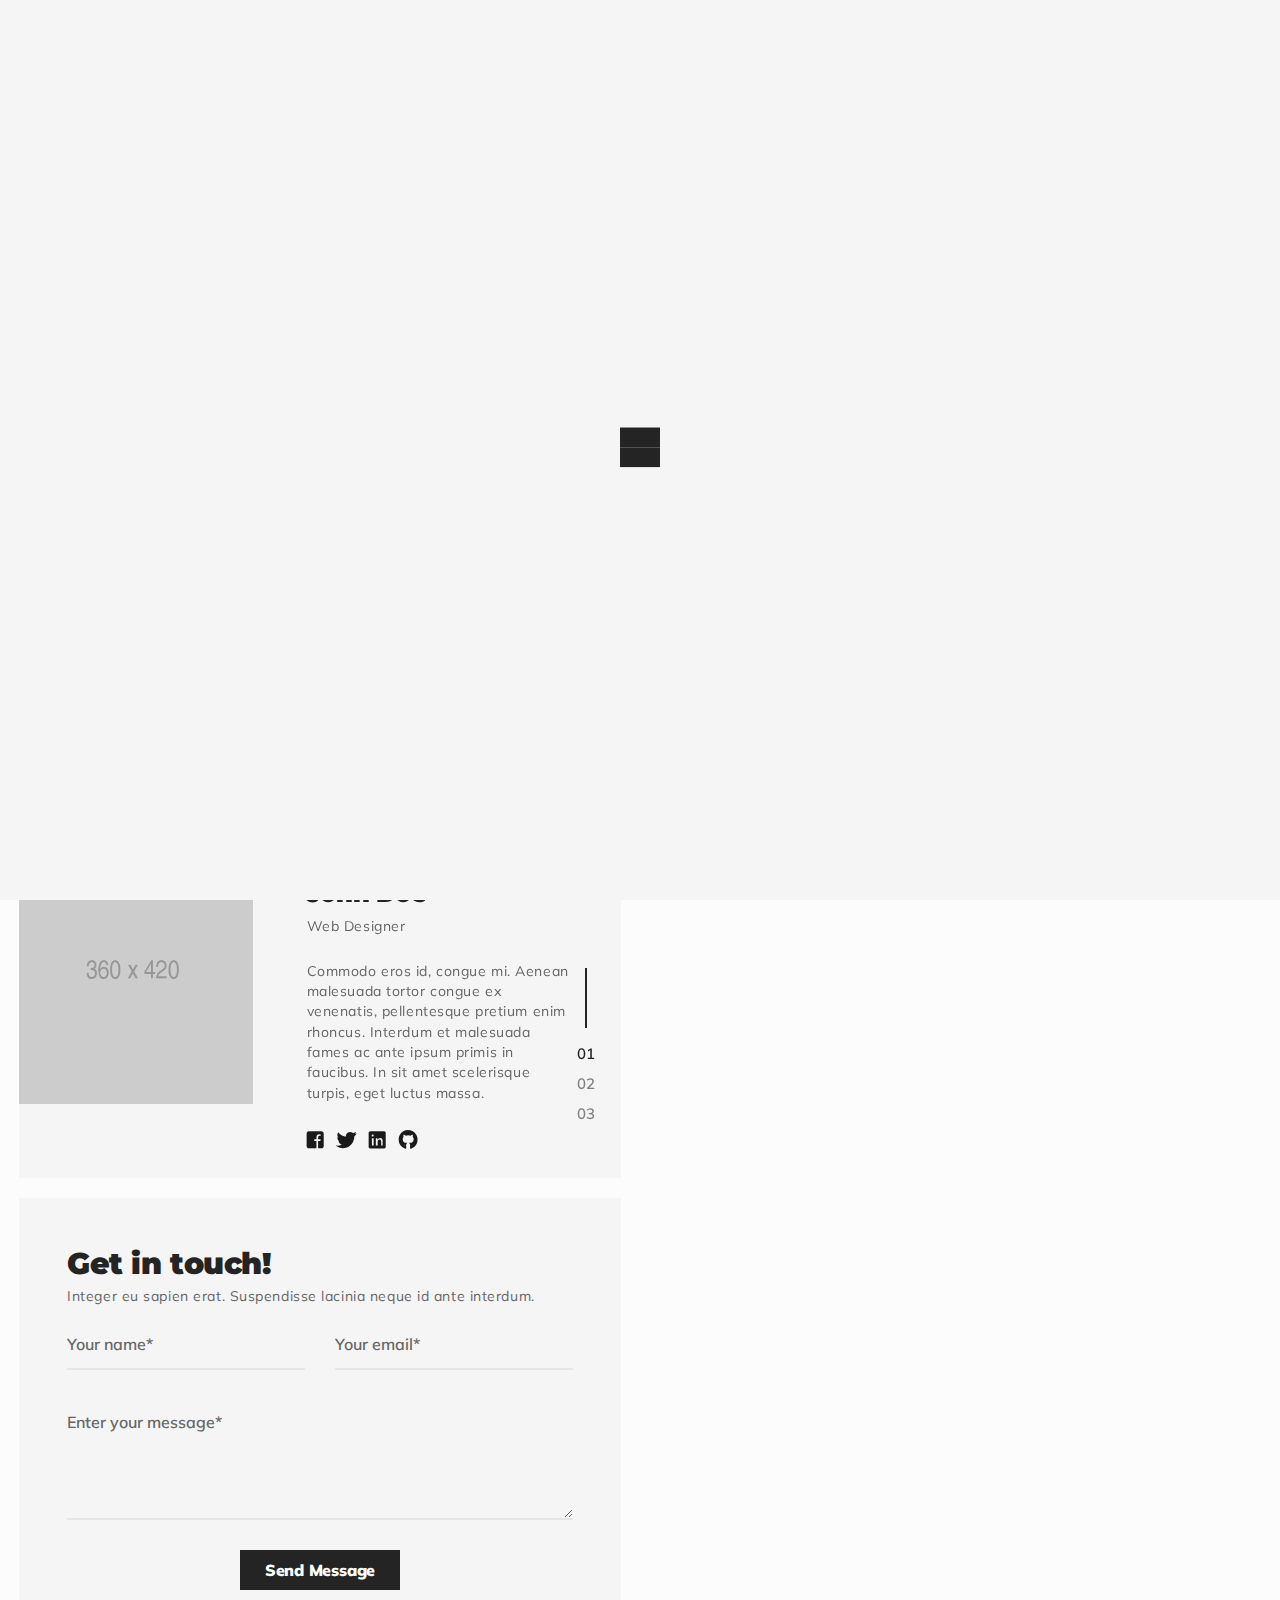
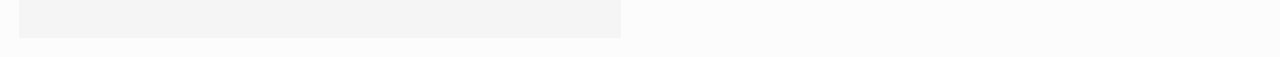
==== about.html @ 29d0771b "Added template" ====
<!DOCTYPE html>
<html lang="en-US">
	<head>
		<meta charset="UTF-8">
		<meta name="viewport" content="width=device-width, initial-scale=1">
    	<meta name="description" content="">
    	<meta name="author" content="">
		<title>Aero - A Creative Portfolio HTML5 Template</title>
		<link rel="shortcut icon" href="img/favicon.png">

		<!-- styles -->
		<link href="https://fonts.googleapis.com/css?family=Montserrat:300,400,500,600,700,800,900" rel="stylesheet">
		<link href="https://fonts.googleapis.com/css?family=Muli:300,400,600,700,800,900" rel="stylesheet">
		<link rel='stylesheet' id='assets' href='css/assets.min.css' type='text/css' media='all' />
		<link rel='stylesheet' id='main' href='css/main.css' type='text/css' media='all' />
		<!-- end styles -->

	</head>

	<body onunload="">

		<!-- preloader -->
		<div class="preloader">
			<div class="wrap">
				<div class="zgroup"> 
				  	<div class="bigSqr">
				    	<div class="square first"></div>
				    	<div class="square second"></div>
				    	<div class="square third"></div>
				    	<div class="square fourth"></div>
				  	</div>
				</div>
  			</div>
		</div>
		<!-- -->

		<!-- right side -->
		<div class="right-side">
			
			<!-- mobile nav -->
			<div class="mobile-icon"><i class="fas fa-bars"></i></div>
			<div class="mobile-nav">
				<i class="fas fa-times"></i>
				<ul class="menu">
					<li><a href="index.html" class="active">Home</a></li>
					<li><a href="portfolio.html">Portfolio</a></li>
					<li><a href="about.html">About</a></li>
					<li><a href="blog.html">Blog</a></li>
					<li><a href="contact.html">Contact</a></li>
				</ul>
			</div>
			<!-- -->

			<!-- particles.js/uncomment to use
			<div id="squares"></div>
			<div id="bubbles"></div> -->
			<div id="particles-js"></div>
			<!-- -->
			
			<div class="logo"><a href="index.html"><h1>AERO.</h1></a></div>
			<div class="wrapper">
				<h2>About --<br><span>the agency.</span></h2>
				<p>Example of a about page with team carousel.</p>
				<ul class="menu">
					<li><a href="index.html">Home</a></li>
					<li><a href="portfolio.html">Portfolio</a></li>
					<li><a href="about.html" class="active">About</a></li>
					<li><a href="blog.html">Blog</a></li>
					<li><a href="contact.html">Contact</a></li>
				</ul>
			</div>
			<div class="social">
				<ul>
					<li><a href="#"><i class="fab fa-facebook-square"></i></a></li>
					<li><a href="#"><i class="fab fa-twitter"></i></a></li>
					<li><a href="#"><i class="fab fa-linkedin"></i></a></li>
					<li><a href="#"><i class="fab fa-github"></i></a></li>
					<li><a href="#"><i class="fab fa-behance"></i></a></li>
				</ul>
				<p>© AERO, created by k-powers.</p>
			</div>
		</div>
		<!-- end right side -->

		<!-- left side -->
		<div class="left-side">
			<div class="item">
				<img src="img/about.jpg" alt=""/>
				<div class="p-4 p-md-5 grey-bg">
					<h3 class="mb-3">We are team Aero!</h3>
					<p>Commodo eros id, congue mi. Aenean malesuada tortor congue ex venenatis, pellentesque pretium enim rhoncus. Interdum et malesuada fames ac ante ipsum primis in faucibus. In sit amet scelerisque turpis, eget luctus massa. Quisque dapibus odio eu porttitor iaculis.</p>
					<p>Interdum et malesuada fames ac ante ipsum primis in faucibus. In sit amet scelerisque turpis, eget luctus massa. Quisque dapibus odio eu porttitor iaculis.</p>
					<div class="row clients mt-4">
						<div class="image col-6 col-sm-2"><a href="#"><img src="img/logos/5.png" alt=""/></a></div>
						<div class="image col-6 col-sm-2"><a href="#"><img src="img/logos/6.png" alt=""/></a></div>
						<div class="image col-6 col-sm-2"><a href="#"><img src="img/logos/7.png" alt=""/></a></div>
						<div class="image col-6 col-sm-2"><a href="#"><img src="img/logos/9.png" alt=""/></a></div>
					</div>
				</div>
			</div>
			<div class="item">
				<div class="grey-bg single-carousel owl-carousel owl-theme right-dots">
					<div class="row">
						<div class="col-md-5">
							<img src="img/team/1.jpg" alt=""/>
						</div>
						<div class="col-md-7">
							<div class="p-4 pt-md-5 pr-md-5">
								<h4 class="mb-2">John Doe</h4>
								<p>Web Designer</p>
								<p class="mt-4">Commodo eros id, congue mi. Aenean malesuada tortor congue ex venenatis, pellentesque pretium enim rhoncus. Interdum et malesuada fames ac ante ipsum primis in faucibus. In sit amet scelerisque turpis, eget luctus massa.</p>
								<div class="social-links mt-4">
									<ul>
										<li><a href="#"><i class="fab fa-facebook-square"></i></a></li>
										<li><a href="#"><i class="fab fa-twitter"></i></a></li>
										<li><a href="#"><i class="fab fa-linkedin"></i></a></li>
										<li><a href="#"><i class="fab fa-github"></i></a></li>
									</ul>
								</div>
							</div>
						</div>
					</div>
					<div class="row">
						<div class="col-md-5">
							<img src="img/team/2.jpg" alt=""/>
						</div>
						<div class="col-md-7">
							<div class="p-4 pt-md-5 pr-md-5">
								<h4 class="mb-2">Jane Doe</h4>
								<p>Front End Developer</p>
								<p class="mt-4">Commodo eros id, congue mi. Aenean malesuada tortor congue ex venenatis, pellentesque pretium enim rhoncus. Interdum et malesuada fames ac ante ipsum primis in faucibus. In sit amet scelerisque turpis, eget luctus massa.</p>
								<div class="social-links mt-4">
									<ul>
										<li><a href="#"><i class="fab fa-facebook-square"></i></a></li>
										<li><a href="#"><i class="fab fa-linkedin"></i></a></li>
										<li><a href="#"><i class="fab fa-github"></i></a></li>
									</ul>
								</div>
							</div>
						</div>
					</div>
					<div class="row">
						<div class="col-md-5">
							<img src="img/team/3.jpg" alt=""/>
						</div>
						<div class="col-md-7">
							<div class="p-4 pt-md-5 pr-md-5">
								<h4 class="mb-2">John Doe</h4>
								<p>Art Director</p>
								<p class="mt-4">Commodo eros id, congue mi. Aenean malesuada tortor congue ex venenatis, pellentesque pretium enim rhoncus. Interdum et malesuada fames ac ante ipsum primis in faucibus. In sit amet scelerisque turpis, eget luctus massa.</p>
								<div class="social-links mt-4">
									<ul>
										<li><a href="#"><i class="fab fa-facebook-square"></i></a></li>
										<li><a href="#"><i class="fab fa-twitter"></i></a></li>
										<li><a href="#"><i class="fab fa-github"></i></a></li>
									</ul>
								</div>
							</div>
						</div>
					</div>
				</div>
			</div>

			<div class="item animated">
				<div class="p-4 p-md-5 grey-bg">
					<h3 class="mb-1">Get in touch!</h3>
					<p>Integer eu sapien erat. Suspendisse lacinia neque id ante interdum.</p>
					<div class="theme-form mt-3">
						<form class="contactform" name="htmlform" method="post" action="contact-form.php">
							<div class="row">
								<div class="col-md-6"><input class="form-control field" type="text" name="name" maxlength="50" placeholder="Your name*"></div>
								<div class="col-md-6"><input class="form-control field" type="text" name="email" maxlength="80" placeholder="Your email*"></div>
							</div>
							<textarea class="form-control" name="message" maxlength="1000" rows="4" placeholder="Enter your message*"></textarea>
							<input class="submit" type="submit" value="Send Message">
						</form>
					</div>
				</div>
			</div>

		</div>
		<!-- end left side -->

		<!-- javascript (placed at bottom for better page speed) -->
		<script src='js/assets.min.js'></script>
		<script src='js/main.js'></script>
		<!-- -->

	</body>
</html>
---- css/main.css ----
/**
 * Table of Contents:
 * 1.0 - Base
 * 2.0 - Right
 * 3.0 - Menu
 * 4.0 - Portfolio
 * 5.0 - Page Transitions
 * 6.0 - Animations
 * 7.0 - Carousel
 * 8.0 - Comments
 * 9.0 - Media
 * 10.0 - Responsive
 * -----------------------------------------------------------------------------
 */
/* 1.0 - Base */
body {
  font-family: 'Muli';
  color: #666666;
  font-weight: 400;
  line-height: 1.45;
  letter-spacing: 0.04em;
  font-size: 14px;
  background: #fcfcfc;
}
a {
  color: #1a1a1a;
  -webkit-transition: color .2s ease;
  transition: color .2s ease;
  font-weight: 600;
}
a:hover,
a:focus,
a:active {
  color: #cc0000;
  text-decoration: none;
  outline: 0;
}
h1,
h2,
h3,
h4,
h5,
h6 {
  font-family: 'Montserrat';
  color: #242424;
  font-weight: inherit;
  line-height: 1.2;
  font-weight: 900;
  letter-spacing: -0.015em;
}
h1 {
  margin-top: 0;
}
h2 {
  font-size: 32px;
}
h3 {
  font-size: 30px;
}
h4 {
  font-size: 24px;
}
h5 {
  font-size: 16px;
}
h6 {
  font-size: 14px;
}
iframe {
  max-width: 100%;
}
embed,
object,
img {
  height: auto;
  max-width: 100%;
}
.left-side {
  position: absolute;
  top: 0;
  left: 0;
  width: 50vw;
}
.right-side {
  position: fixed;
  top: 0;
  right: 0;
  height: 100vh;
  width: 50vw;
  background: #fafafa;
}
.right-side #particles-js,
.right-side #bubbles,
.right-side #squares {
  position: absolute;
  top: 0;
  left: 0;
  right: 0;
  bottom: 0;
  background-image: url("");
  background-repeat: no-repeat;
  background-size: cover;
  background-position: 50% 50%;
}
.right-side .wrapper {
  padding: 0 10%;
  position: absolute;
  top: 50%;
  -webkit-transform: translateY(-50%);
  -ms-transform: translateY(-50%);
  transform: translateY(-50%);
}
.grey-bg {
  background: #f5f5f5;
}
.item {
  padding: 3% 3% 0 3%;
}
.item:last-child {
  padding-bottom: 3%;
}
.social-links ul {
  padding: 0;
  margin: 0;
  list-style-type: none;
}
.social-links ul li {
  display: inline-block;
  font-size: 19px;
  margin-right: 8px;
}
.theme-btn {
  display: inline-block;
  padding: 6px 16px;
  font-weight: 900;
  letter-spacing: -0.015em;
  font-size: 16px;
  background: #242424;
  color: #ffffff;
  -webkit-transition: all .2s ease;
  transition: all .2s ease;
}
.theme-btn:hover {
  color: #ffffff;
  background: #cc0000;
}
.theme-btn.smaller {
  font-size: 14px;
  font-weight: 700;
  padding: 4px 16px;
}
#map {
  height: 500px;
  width: 100%;
}
.icons .icon {
  position: relative;
  padding-left: 60px;
}
.icons .icon i {
  position: absolute;
  left: 15px;
  top: 0;
  font-size: 24px;
  color: #242424;
}
/* 2.0 - Right */
.right-side .logo {
  position: absolute;
  top: 35px;
  right: 35px;
}
.right-side .logo h1 {
  font-size: 22px;
  font-weight: 900;
}
.right-side h2 {
  font-family: 'Montserrat';
  font-size: 82px;
  font-weight: 900;
  line-height: 90px;
  letter-spacing: -0.02em;
}
.right-side h2 span {
  color: #cc0000;
}
.right-side p {
  font-family: 'Muli';
  font-size: 21px;
  line-height: 1.4;
  letter-spacing: .5px;
  font-weight: 400;
  color: #999999;
  margin-top: 20px;
}
.right-side p span {
  font-weight: 800;
  color: #242424;
}
.right-side .social {
  position: absolute;
  right: 35px;
  bottom: 35px;
  text-align: right;
}
.right-side .social ul {
  margin: 0;
  padding: 0;
  list-style-type: none;
}
.right-side .social ul li {
  display: inline-block;
  margin-left: 4px;
}
.right-side .social ul li a {
  font-size: 15px;
}
.right-side .social p {
  margin: 7px 0 0;
  font-size: 15px;
}
/* 3.0 - Menu */
.right-side .menu {
  padding: 0;
  margin: 0;
  list-style-type: none;
  margin-top: 40px;
}
.right-side .menu li {
  display: inline-block;
  margin-right: 17px;
}
.right-side .menu li a {
  font-weight: 800;
  font-size: 18px;
  position: relative;
  letter-spacing: -0.3px;
  -webkit-transition: all .4s ease;
  transition: all .4s ease;
  font-family: 'Muli';
  color: #242424;
}
.right-side .menu li a::after {
  position: absolute;
  left: 0;
  width: 0;
  bottom: -5px;
  content: '';
  border-radius: 1px;
  height: 3px;
  background: #242424;
  -webkit-transition: all .4s ease;
  transition: all .4s ease;
}
.right-side .menu li a.active::after,
.right-side .menu li a:hover::after {
  width: 100%;
}
.mobile-icon {
  display: none;
  position: absolute;
  top: 35px;
  right: 5%;
  line-height: 30px;
  color: #242424;
  font-size: 24px;
  cursor: pointer;
  z-index: 1;
}
.mobile-nav {
  display: none;
  position: fixed;
  top: 0;
  left: 0;
  right: 0;
  bottom: 0;
  background: #ffffff;
  -webkit-transition: all .4s ease;
  transition: all .4s ease;
  z-index: 999;
  visibility: hidden;
  opacity: 0;
}
.mobile-nav.active {
  visibility: visible;
  opacity: 1;
}
.mobile-nav i {
  position: absolute;
  top: 35px;
  right: 5%;
  color: #242424;
  font-size: 24px;
  cursor: pointer;
  z-index: 1;
}
.mobile-nav .menu {
  display: inline !important;
  position: absolute;
  top: 50%;
  left: 50%;
  margin-top: 0;
  -webkit-transform: translate(-50%, -50%);
  -ms-transform: translate(-50%, -50%);
  transform: translate(-50%, -50%);
  text-align: center;
  -webkit-transition: all .4s ease;
  transition: all .4s ease;
}
.mobile-nav .menu li {
  display: block;
  text-align: center;
  margin-right: 0;
}
.mobile-nav .menu li a {
  font-size: 24px;
}
.mobile-nav .menu li a:after {
  display: none;
}
/* 4.0 - Portfolio */
.item__portfolio {
  position: relative;
}
.item__portfolio a {
  display: block;
}
.item__portfolio .caption {
  position: absolute;
  top: 70px;
  left: 70px;
  z-index: 1;
  height: 30px;
  overflow: hidden;
}
.item__portfolio .caption h4 {
  font-weight: 800;
  line-height: 30px;
  font-size: 22px;
  height: 30px;
  margin: 0;
  -webkit-transition: all .4s ease;
  transition: all .4s ease;
}
.item__portfolio .caption span {
  display: inline-block;
  line-height: 30px;
  padding: 0 10px;
  height: 30px;
  font-weight: 900;
  letter-spacing: -0.015em;
  font-size: 16px;
  background: #cc0000;
  color: #ffffff;
}
.item__portfolio img {
  -webkit-transition: all .4s ease;
  transition: all .4s ease;
}
.item__portfolio:hover img {
  filter: grayscale(100%);
  -webkit-filter: grayscale(100%);
  -moz-filter: grayscale(100%);
  -o-filter: grayscale(100%);
  -ms-filter: grayscale(100%);
}
.item__portfolio:hover .caption h4 {
  margin-top: -30px;
}
.single-excerpt table tr td {
  padding-bottom: 10px;
}
.single-excerpt table tr td:first-child {
  padding-right: 15px;
  font-weight: 800;
  color: #242424;
}
.single-nav .next,
.single-nav .middle,
.single-nav .prev {
  display: block;
  height: 40px;
  overflow: hidden;
}
.single-nav .next a,
.single-nav .middle a,
.single-nav .prev a {
  display: inline-block;
}
.single-nav .next span,
.single-nav .middle span,
.single-nav .prev span {
  content: '';
  display: block;
  height: 40px;
  font-weight: 900;
  font-size: 21px;
  line-height: 40px;
  color: #242424;
  -webkit-transition: all .2s ease;
  transition: all .2s ease;
}
.single-nav .next span:last-child,
.single-nav .middle span:last-child,
.single-nav .prev span:last-child {
  color: #cc0000;
}
.single-nav .next a:hover span:first-child,
.single-nav .middle a:hover span:first-child,
.single-nav .prev a:hover span:first-child {
  margin-top: -40px;
}
.single-nav .middle {
  text-align: center;
}
.single-nav .middle span {
  font-size: 24px;
}
.single-nav .next {
  text-align: right;
}
/* 5.0 - Page Transitions */
.preloader {
  left: 0;
  top: 0;
  width: 100vw;
  height: 100vh;
  background: #f5f5f5;
  position: fixed;
  z-index: 99999;
}
.preloader .wrap {
  position: absolute;
  top: 50%;
  left: 50%;
  -webkit-transform: translate(-50%, -50%);
  -ms-transform: translate(-50%, -50%);
  transform: translate(-50%, -50%);
}
.preloader .wrap .zgroup {
  position: relative;
  display: inline-block;
  line-height: 16px;
}
.preloader .wrap .bigSqr {
  position: relative;
  display: inline-block;
  width: 40px;
  height: 40px;
  overflow: hidden;
  -webkit-transform-origin: bottom left;
  -ms-transform-origin: bottom left;
  transform-origin: bottom left;
  -webkit-animation: bigSqrShrink 1s linear infinite;
  animation: bigSqrShrink 1s linear infinite;
}
.preloader .wrap .square {
  position: absolute;
  width: 20px;
  height: 20px;
  background: #242424;
}
.preloader .wrap .first {
  left: 0px;
  top: 20px;
}
.preloader .wrap .second {
  left: 20px;
  top: 20px;
  -webkit-animation: drop2 1s linear infinite;
  animation: drop2 1s linear infinite;
}
.preloader .wrap .third {
  left: 0px;
  top: 0px;
  -webkit-animation: drop3 1s linear infinite;
  animation: drop3 1s linear infinite;
}
.preloader .wrap .fourth {
  left: 20px;
  top: 0px;
  -webkit-animation: drop4 1s linear infinite;
  animation: drop4 1s linear infinite;
}
@-webkit-keyframes bigSqrShrink {
  0% {
    -webkit-transform: scale(1);
    transform: scale(1);
  }
  90% {
    -webkit-transform: scale(1);
    transform: scale(1);
  }
  100% {
    -webkit-transform: scale(0.5);
    transform: scale(0.5);
  }
}
@keyframes bigSqrShrink {
  0% {
    -webkit-transform: scale(1);
    transform: scale(1);
  }
  90% {
    -webkit-transform: scale(1);
    transform: scale(1);
  }
  100% {
    -webkit-transform: scale(0.5);
    transform: scale(0.5);
  }
}
@-webkit-keyframes drop2 {
  0% {
    -webkit-transform: translateY(-50px);
    transform: translateY(-50px);
  }
  25% {
    -webkit-transform: translate(0);
    transform: translate(0);
  }
  100% {
    -webkit-transform: translate(0);
    transform: translate(0);
  }
}
@keyframes drop2 {
  0% {
    -webkit-transform: translateY(-50px);
    transform: translateY(-50px);
  }
  25% {
    -webkit-transform: translate(0);
    transform: translate(0);
  }
  100% {
    -webkit-transform: translate(0);
    transform: translate(0);
  }
}
@-webkit-keyframes drop3 {
  0% {
    -webkit-transform: translateY(-50px);
    transform: translateY(-50px);
  }
  50% {
    -webkit-transform: translate(0);
    transform: translate(0);
  }
  100% {
    -webkit-transform: translate(0);
    transform: translate(0);
  }
}
@keyframes drop3 {
  0% {
    -webkit-transform: translateY(-50px);
    transform: translateY(-50px);
  }
  50% {
    -webkit-transform: translate(0);
    transform: translate(0);
  }
  100% {
    -webkit-transform: translate(0);
    transform: translate(0);
  }
}
@-webkit-keyframes drop4 {
  0% {
    -webkit-transform: translateY(-50px);
    transform: translateY(-50px);
  }
  75% {
    -webkit-transform: translate(0);
    transform: translate(0);
  }
  100% {
    -webkit-transform: translate(0);
    transform: translate(0);
  }
}
@keyframes drop4 {
  0% {
    -webkit-transform: translateY(-50px);
    transform: translateY(-50px);
  }
  75% {
    -webkit-transform: translate(0);
    transform: translate(0);
  }
  100% {
    -webkit-transform: translate(0);
    transform: translate(0);
  }
}
/* 6.0 - Animations */
.item.animated {
  -webkit-animation-delay: .4s;
  -ms-animation-delay: .4s;
  animation-delay: .4s;
}
@keyframes fadeInUp {
  from {
    opacity: 0;
    transform: translate3d(0, 70px, 0);
  }
  to {
    opacity: 1;
    transform: translate3d(0, 0, 0);
  }
}
.fadeInUp {
  animation-name: fadeInUp;
}
@keyframes fadeOutLeft {
  from {
    opacity: 1;
  }
  to {
    opacity: 0;
    transform: translate3d(-70px, 0, 0);
  }
}
.fadeOutLeft {
  animation-name: fadeOutLeft;
}
@keyframes fadeInRight {
  from {
    opacity: 0;
    transform: translate3d(70px, 0, 0);
  }
  to {
    opacity: 1;
    transform: translate3d(0, 0, 0);
  }
}
.fadeInRight {
  animation-name: fadeInRight;
}
/* 7.0 - Carousel */
.owl-dots {
  position: absolute;
  bottom: 50px;
  left: 20px;
  counter-reset: dots;
  z-index: 1;
  width: 30px;
}
.owl-dots::before {
  content: '';
  position: absolute;
  top: -70px;
  left: 14px;
  display: inline-block;
  width: 2px;
  height: 60px;
  background: #242424;
}
.owl-dots span {
  display: none !important;
}
.owl-dots .owl-dot {
  display: block;
  width: 30px;
  height: 30px;
}
.owl-dots .owl-dot::before {
  font-family: 'Muli';
  font-size: 15px;
  font-weight: 600;
  counter-increment: dots;
  content: "0" counter(dots);
  color: #808080;
}
.owl-dots .owl-dot.active::before {
  color: #242424;
}
.right-dots .owl-dots {
  left: auto;
  right: 20px;
}
/* 8.0 - Comments */
.theme-form form .row {
  margin-bottom: 30px;
}
.theme-form form .form-control {
  position: relative;
  padding: 10px 0 12px;
  background: transparent;
  border: none;
  border-bottom: 2px solid #e6e6e6;
  font-weight: 600;
  border-radius: 0;
  -webkit-transition: all .2s ease;
  transition: all .2s ease;
  line-height: 24px;
  font-size: 16px;
}
.theme-form form .form-control::placeholder {
  color: #666666;
}
.theme-form form .form-control:focus {
  box-shadow: none;
  border-bottom: 2px solid #242424;
}
.theme-form form .form-control:focus::placeholder {
  color: #242424;
}
.theme-form form .submit {
  display: block;
  margin: 30px auto 0;
  background: #242424;
  color: #ffffff;
  width: 160px;
  padding: 12px 0;
  border: none;
  font-weight: 900;
  letter-spacing: -0.015em;
  font-size: 16px;
  line-height: 16px;
  cursor: pointer;
  -webkit-transition: all .2s ease;
  transition: all .2s ease;
}
.theme-form form .submit:hover {
  background: #cc0000;
}
.comment {
  padding-left: 100px;
  position: relative;
}
.comment img {
  max-width: 65px;
  position: absolute;
  top: 0;
  left: 0;
}
.comment.sub {
  padding-left: 130px;
}
.comment.sub img {
  left: 30px;
}
/* 9.0 - Media */
.video-wrapper {
  position: relative;
}
.video-overlay a {
  position: absolute;
  left: 0;
  top: 0;
  right: 0;
  bottom: 0;
}
.video-overlay a i {
  width: 65px;
  height: 65px;
  text-align: center;
  line-height: 65px;
  background: #242424;
  color: #ffffff;
  -webkit-transition: all .2s ease;
  transition: all .2s ease;
  position: absolute;
  top: 50%;
  left: 50%;
  -webkit-transform: translate(-50%, -50%);
  -ms-transform: translate(-50%, -50%);
  transform: translate(-50%, -50%);
}
.video-overlay a:hover i {
  background: #cc0000;
}
.img-1 {
  position: relative;
  height: 100%;
  display: block;
}
.img-1 img {
  -webkit-transition: all .3s ease;
  transition: all .3s ease;
}
.img-1 .wrapper {
  position: absolute;
  bottom: 30px;
  left: 30px;
}
.img-1 .caption {
  display: inline-block;
  line-height: 30px;
  padding: 0 10px;
  height: 30px;
  font-weight: 900;
  letter-spacing: -0.015em;
  font-size: 16px;
  background: #cc0000;
  color: #ffffff;
  -webkit-transition: all .2s ease;
  transition: all .2s ease;
  -webkit-transform: translateY(10px);
  -ms-transform: translateY(10px);
  transform: translateY(10px);
  opacity: 0;
}
.img-1:hover img {
  filter: grayscale(100%);
  -webkit-filter: grayscale(100%);
  -moz-filter: grayscale(100%);
  -o-filter: grayscale(100%);
  -ms-filter: grayscale(100%);
}
.img-1:hover .caption {
  opacity: 1;
  -webkit-transform: translateY(0);
  -ms-transform: translateY(0);
  transform: translateY(0);
}
.clients {
  margin: -5px;
}
.clients .image {
  padding: 5px;
  -webkit-transition: all .2s ease;
  transition: all .2s ease;
}
.clients .image.hover {
  opacity: .6;
}
.clients .image:hover {
  opacity: 1;
}
/* 10.0 - Responsive */
@media (max-width: 575.98px) {
  .right-side h2 {
    font-size: 46px;
    line-height: 46px;
  }
  .right-side p {
    font-size: 17px;
  }
  .item__portfolio .caption {
    top: 40px;
    left: 40px;
  }
  .owl-dots {
    bottom: 20px;
  }
  .single-nav a span strong {
    display: none;
  }
  .video-overlay a i {
    width: 52px;
    height: 52px;
    line-height: 52px;
  }
}
@media (max-width: 767.98px) {
  .right-dots .owl-dots {
    top: 90px;
    bottom: auto;
  }
  .comment {
    padding-left: 0;
  }
  .comment img {
    display: none;
  }
  .comment.sub {
    padding-left: 0;
  }
}
@media (max-width: 1199.98px) {
  .mobile-icon,
  .mobile-nav {
    display: inline;
  }
  .right-side {
    position: relative;
    width: auto;
  }
  .right-side .menu {
    display: none;
  }
  .right-side .wrapper {
    padding: 0 5%;
  }
  .right-side .logo {
    right: auto;
    left: 5%;
  }
  .right-side .social {
    left: 5%;
    right: auto;
    text-align: left;
  }
  .left-side {
    position: relative;
    width: auto;
  }
}
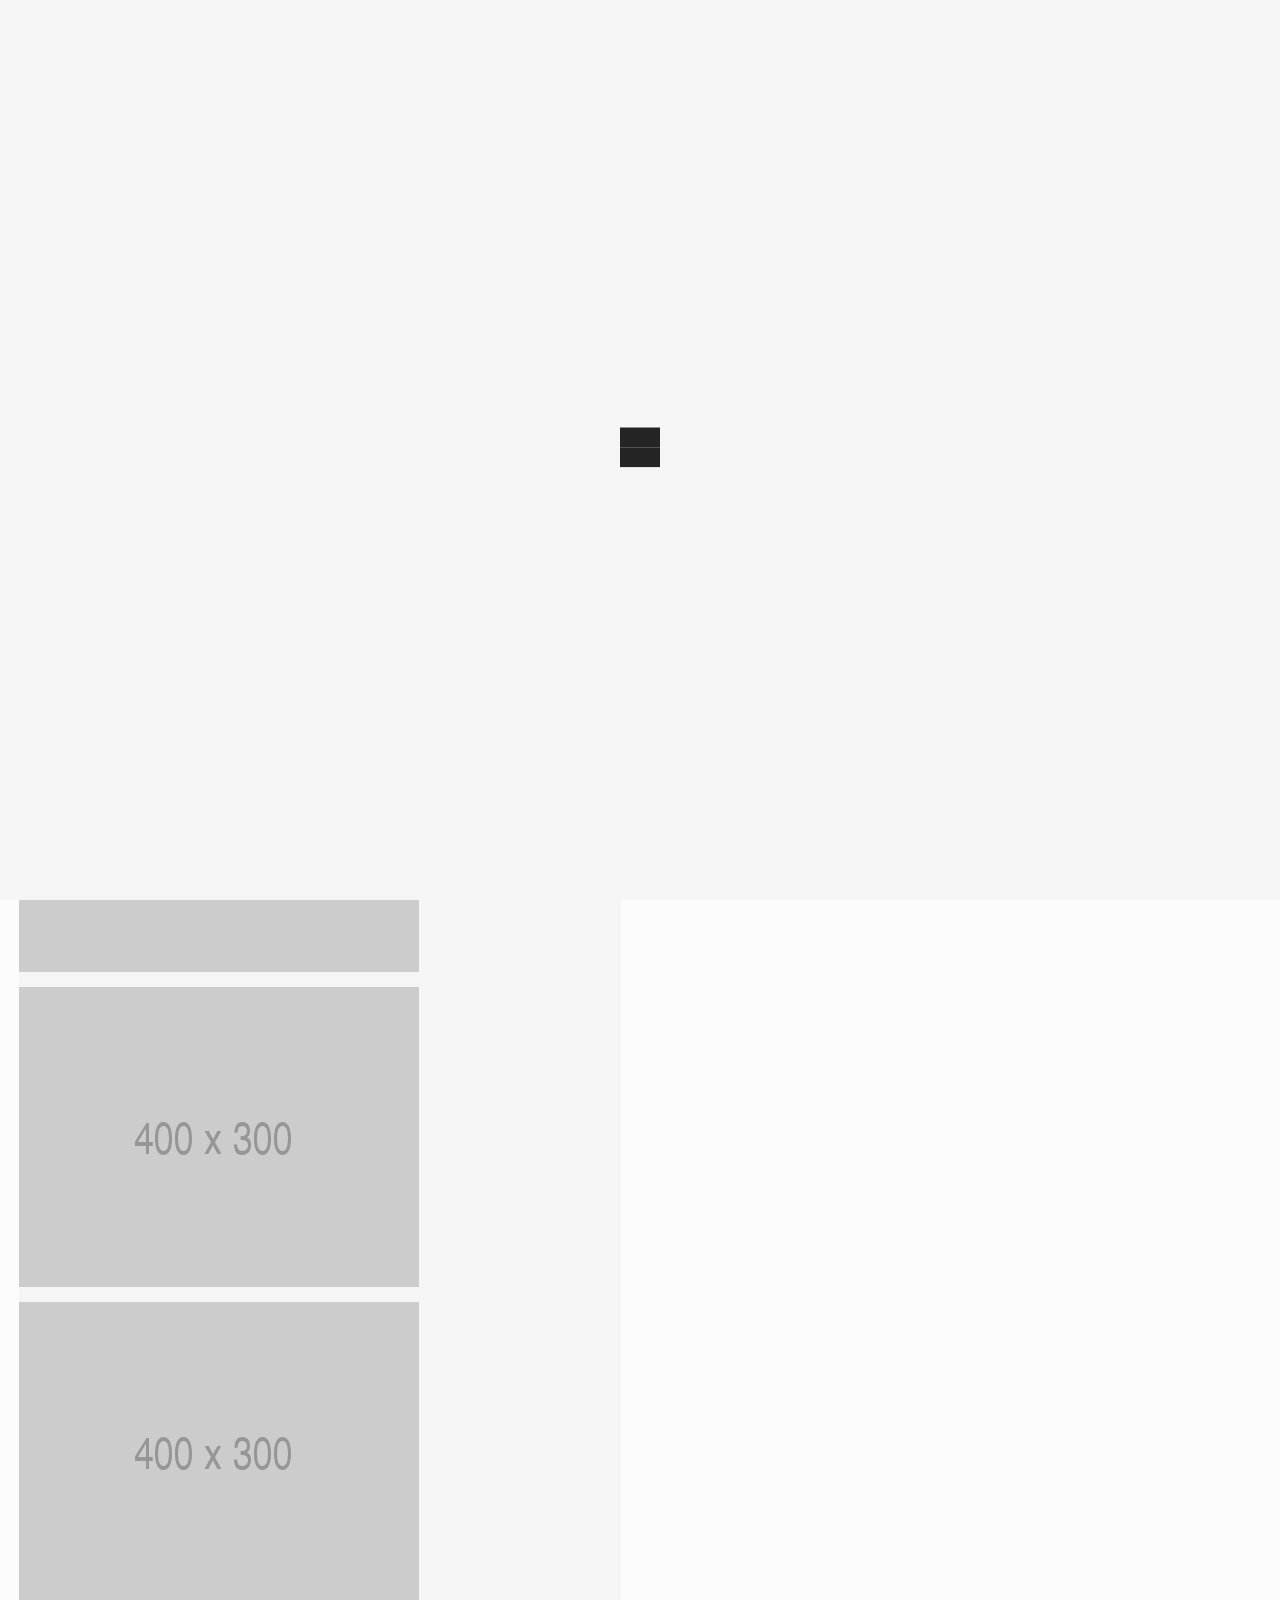
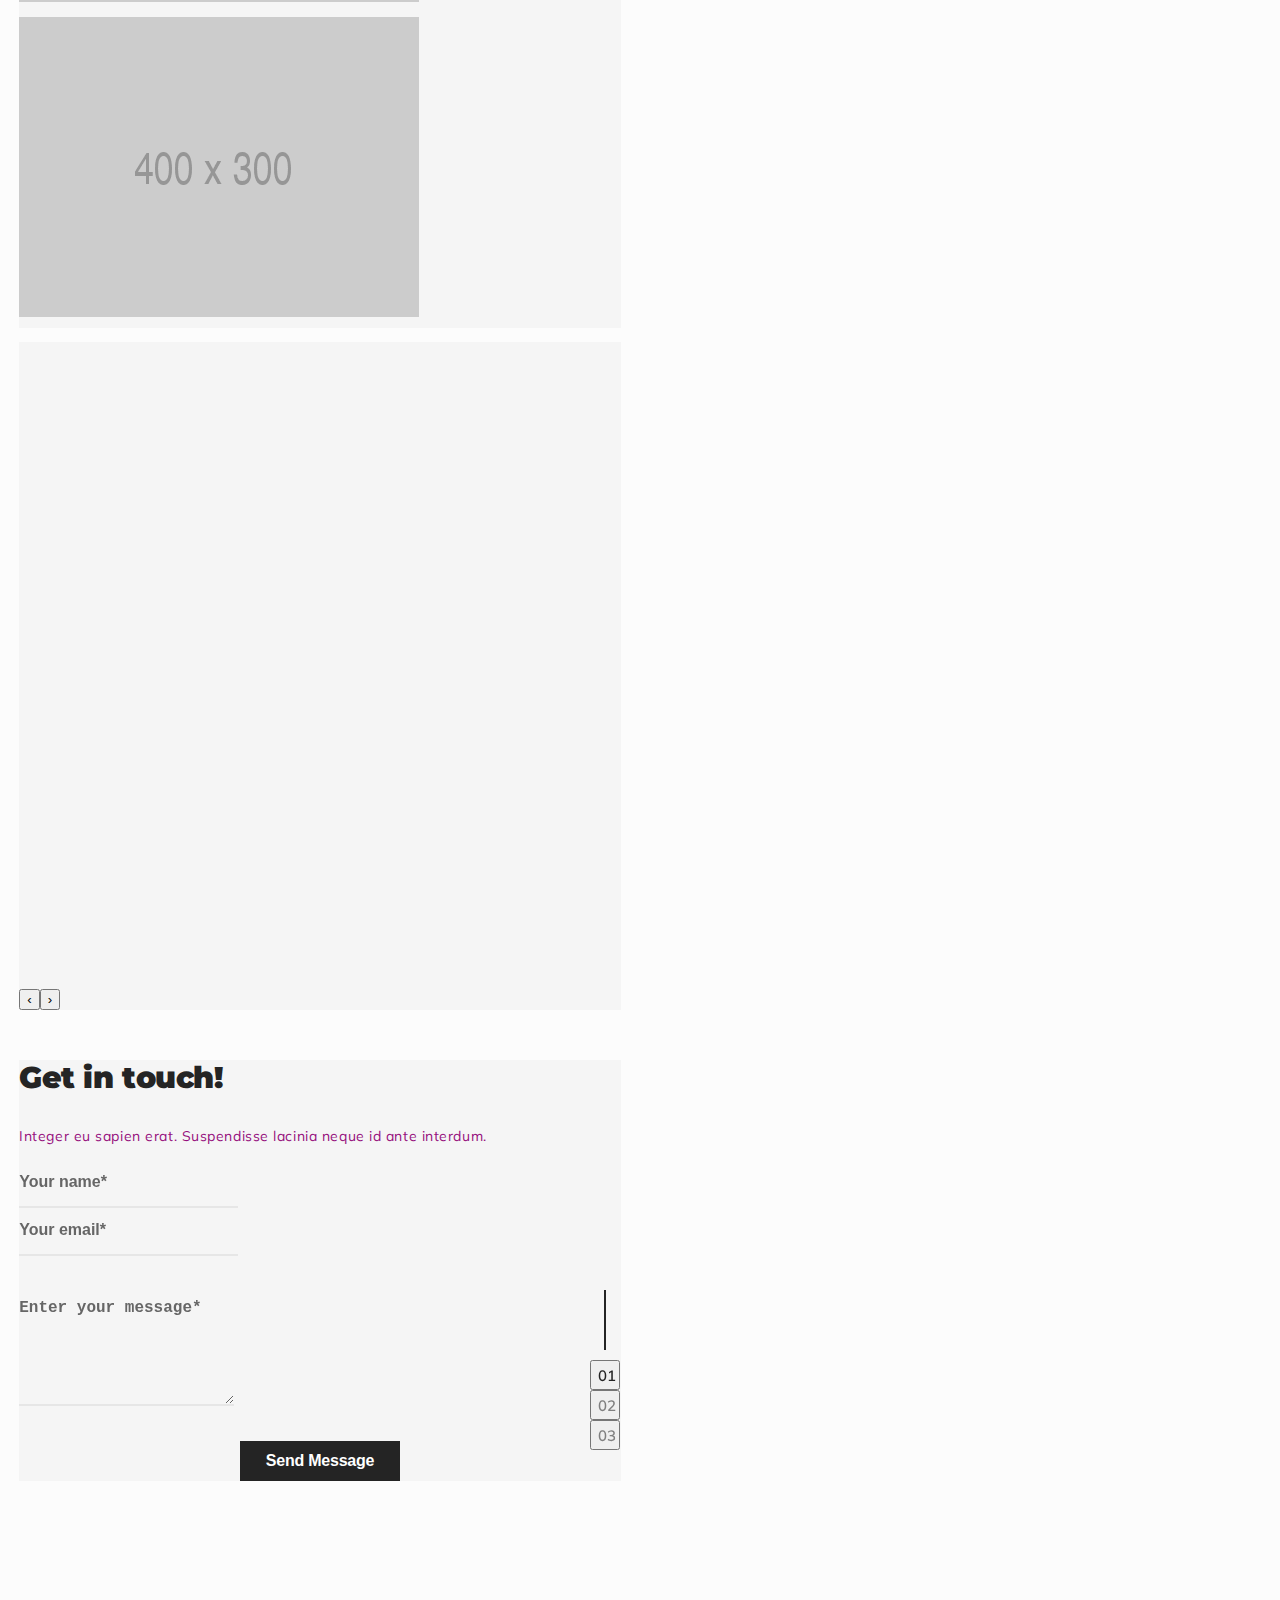
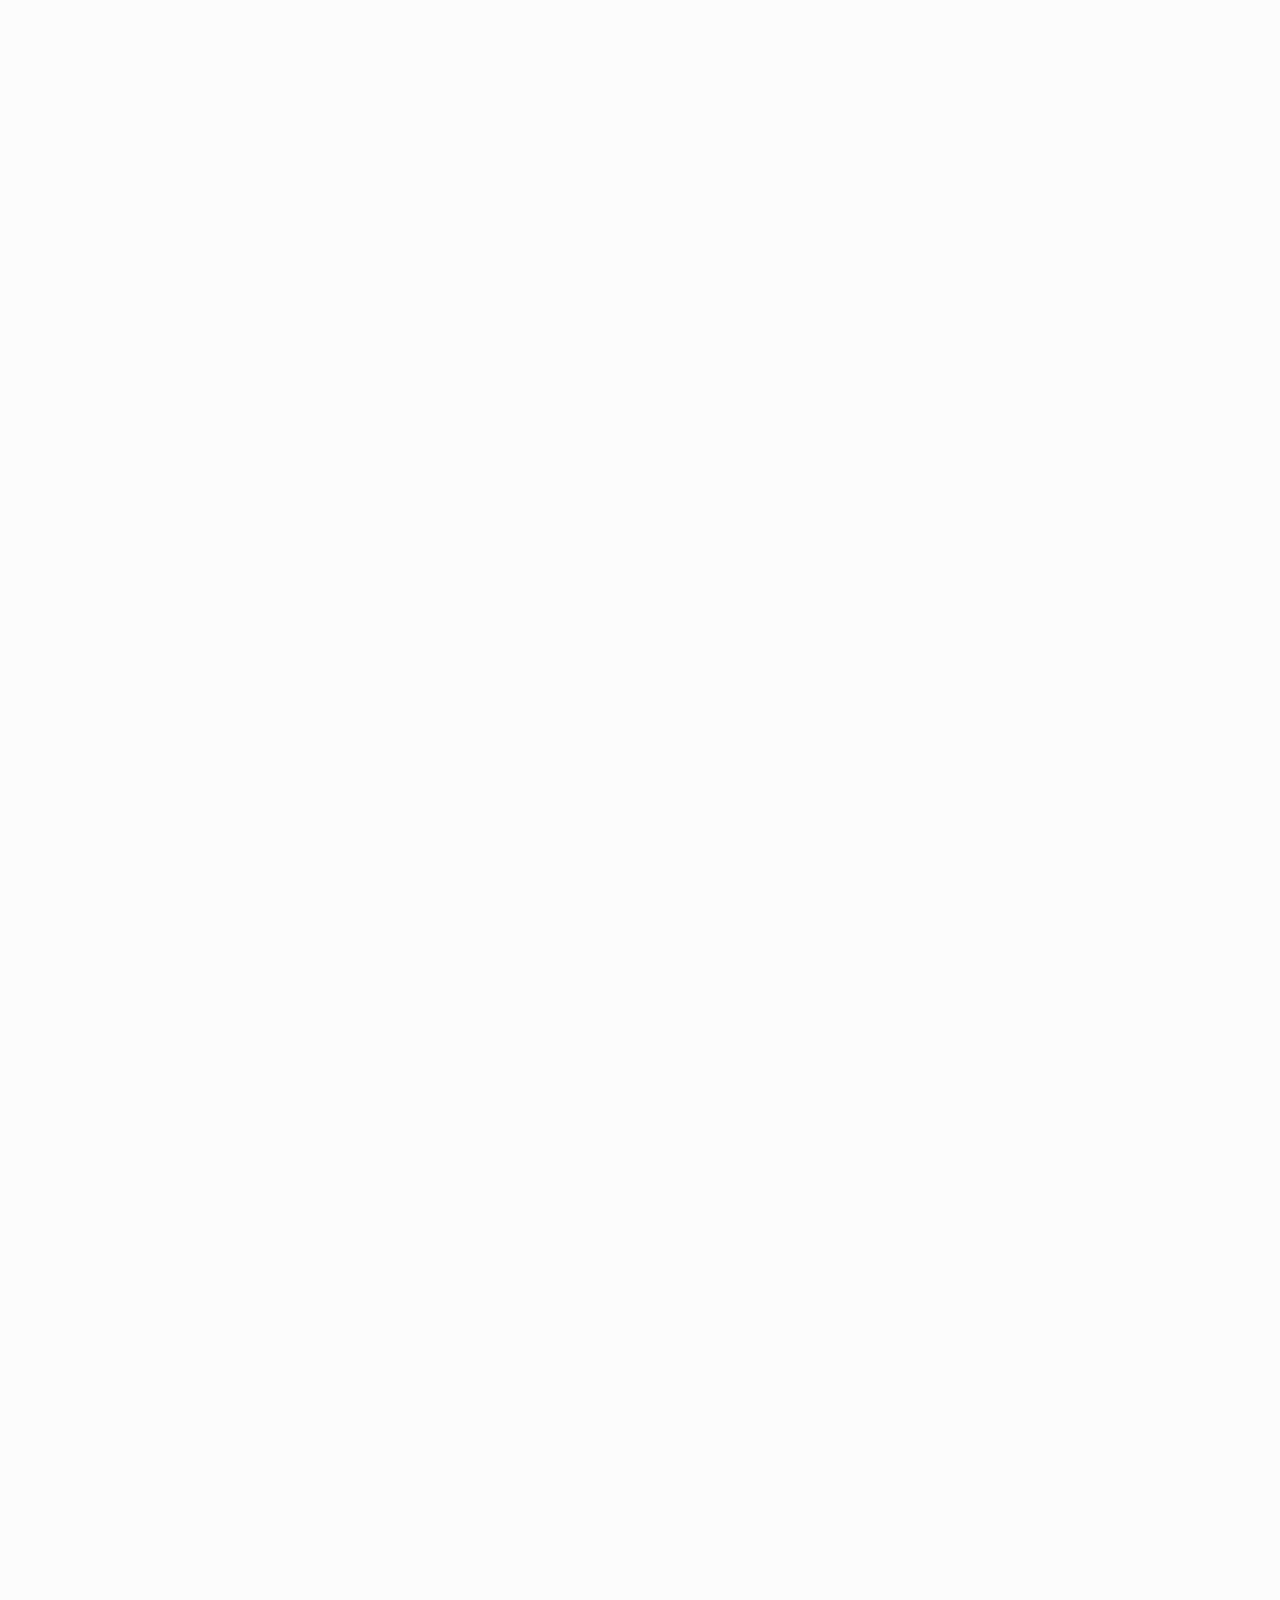
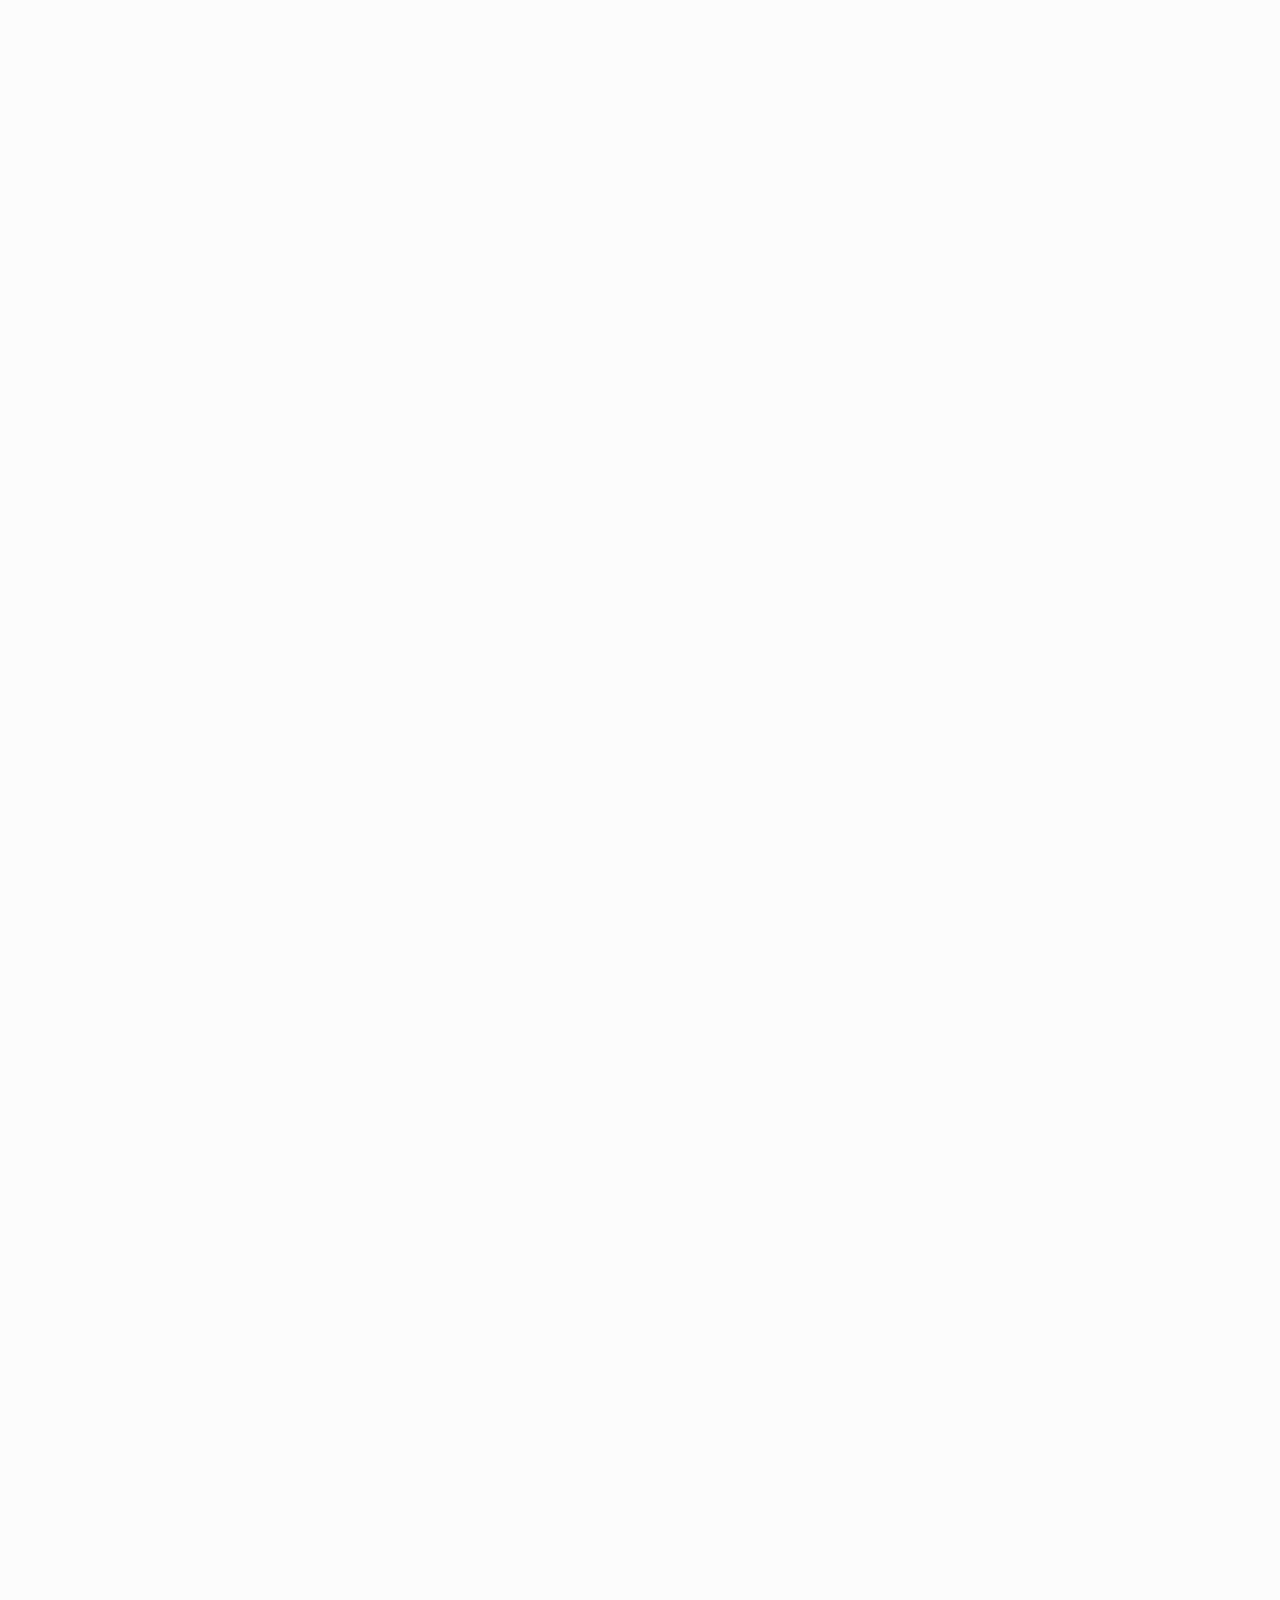
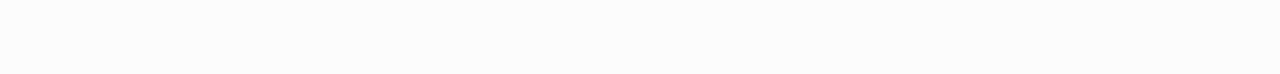
==== commit 4db51fe8: "about page" ====
--- a/about.html
+++ b/about.html
@@ -57,9 +57,9 @@
 			<div id="particles-js"></div>
 			<!-- -->
 			
-			<div class="logo"><a href="index.html"><h1>AERO.</h1></a></div>
+			<div class="logo"><a href="index.html"><h1>KRISTEN WATSON.</h1></a></div>
 			<div class="wrapper">
-				<h2>About --<br><span>the agency.</span></h2>
+				<h2>A little but about<br><span>me.</span></h2>
 				<p>Example of a about page with team carousel.</p>
 				<ul class="menu">
 					<li><a href="index.html">Home</a></li>
--- a/css/main.css
+++ b/css/main.css
@@ -15,7 +15,7 @@
 /* 1.0 - Base */
 body {
   font-family: 'Muli';
-  color: #666666;
+  color: #960f7d;
   font-weight: 400;
   line-height: 1.45;
   letter-spacing: 0.04em;
